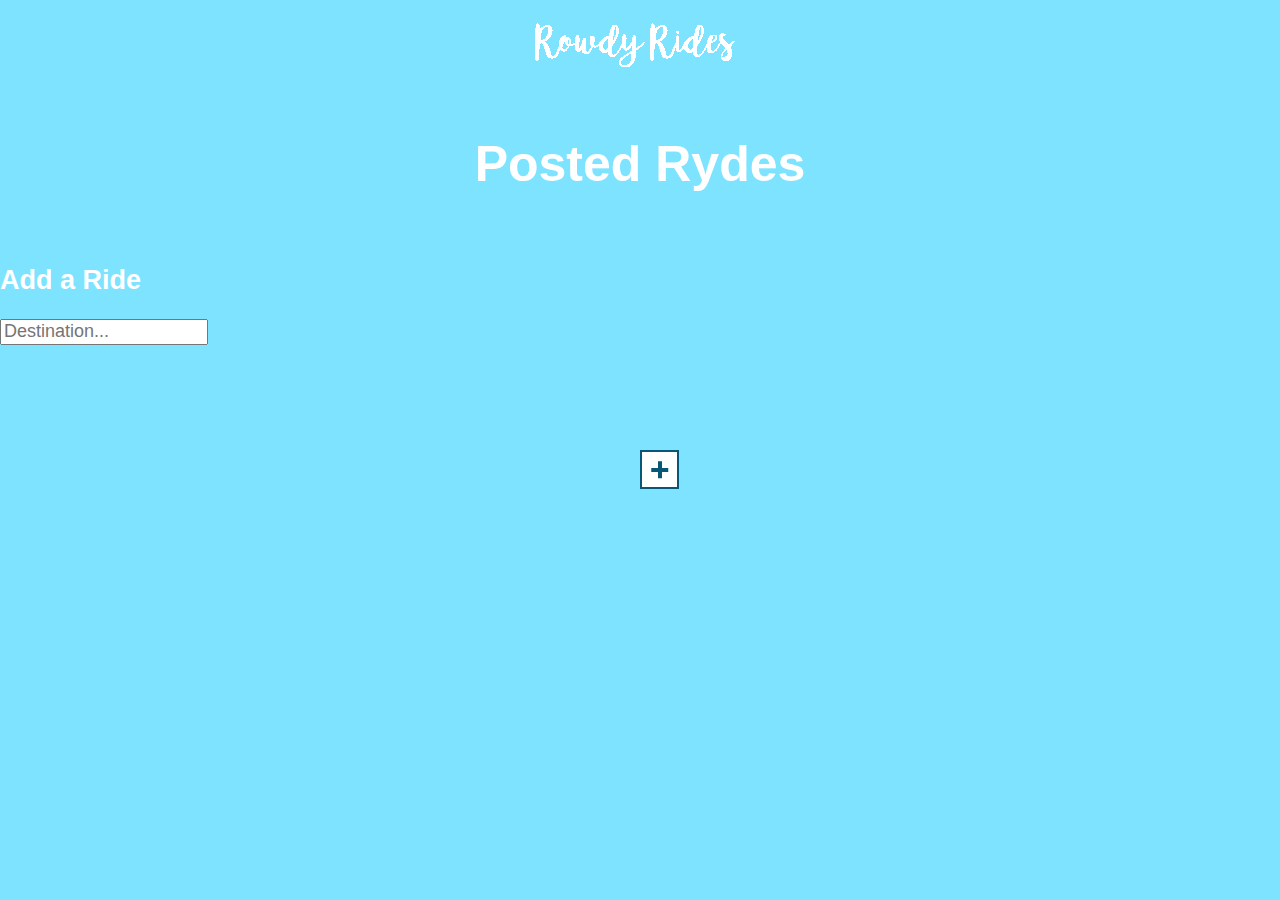
==== postings.html @ 412f8530 "added file into html" ====
<!doctype html>
<html class="no-js" lang="">
<head>
    <meta charset="utf-8">
    <meta name="description" content="">
    <meta name="viewport" content="width=device-width, initial-scale=1">
    <title>Rydes</title>

    <link rel="icon" href="favicon.jpeg" type="jpeg">
    <link rel="stylesheet" href="css/font.css">
    <link rel="stylesheet" href="css/normalize.css">
    <link rel="stylesheet" href="/css/message.css">
    <link rel="stylesheet" href="css/postings.css">
</head>
<body>
    <header>
        <img src="images/logo.png">
    </header>

    <h1> Posted Rydes </h1>
    <div id="myDIV" class="header">
        <h2>Add a Ride</h2>
        <input type="text" id="myInput" placeholder="Destination...">
        <span onclick="newElement()" class="button_plus"></span>
      </div>
    <ul id="postingList">
        
    </ul>


    <script src="js/postings.js"></script>
 </body>
---- css/font.css ----
@font-face {
    font-family: "fairplex-wide";
    font-style: normal;
    font-weight: 400;
    src: url("../fonts/fairplex-wide-n4.woff") format("woff2");
}
@font-face {
    font-family: "fairplex-wide";
    font-style: normal;
    font-weight: 700;
    src: url("../fonts/fairplex-wide-n7.woff") format("woff2");
}
---- css/message.css ----
.panel-default {
    border-color: #dddddd;
}
.panel {
    background-color: #ffffff;
    border: 1px solid rgba(0, 0, 0, 0);
    border-radius: 4px;
    box-shadow: 0 1px 1px rgba(0, 0, 0, 0.05);
}

.panel-default > .panel-heading {
    background-color: #f5f5f5;
    border-color: #dddddd;
    color: #333333;
}
.panel-heading {
    border-bottom: 1px solid rgba(0, 0, 0, 0);
    border-top-left-radius: 3px;
    border-top-right-radius: 3px;
    padding: 10px 15px;
}

.panel-title {
    color: inherit;
    font-size: 16px;
    margin-bottom: 0;
    margin-top: 0;
}

.configMessage {
    width: 100%;
    height: 100%;
    text-align: center;
    background: transparent;
    position: absolute;
    z-index: 2000;
}

.configMessage .panel {
    margin: auto;
    width: 40%;
    top: 50%;
    position: relative;
    transform: translateY(-50%);
    -ms-transform: translateY(-50%);
    -moz-transform: translateY(-50%);
    -webkit-transform: translateY(-50%);
    -o-transform: translateY(-50%);
    z-index: 100;
}

.configMessage .panel-body {
    text-align: left;
}

.configMessage .backdrop {
    position: absolute;
    width: 100%;
    height: 100%;
    background: #fff;
    opacity: 0.6;
    z-index: 50;
}
---- css/postings.css ----
body {
    background-color:rgb(125, 227, 255)
}
header, h1 {
    display: flex;
    justify-content: center;
    margin-bottom: 50px;
    font-size: 50px;
    color: white;
}
#myDIV{
    display: flex;
    flex-direction: column;
    align-content: center;
    margin-bottom: 50px;
    font-size: large;
    color: white;
}
#myInput {
    height: 20px;
    width: 200px;
}

ul li {
    cursor: pointer;
    position: relative;
    padding: 12px 8px 12px 40px;
    background: #eee;
    font-size: 18px;
    transition: 0.2s;
  
    /* make the list items unselectable */
    -webkit-user-select: none;
    -moz-user-select: none;
    -ms-user-select: none;
    user-select: none;
  }
  .button_plus {
    position: absolute;
    width: 35px;
    height: 35px;
    background: #fff;
    cursor: pointer;
    border: 2px solid #095776;
  
    /* Mittig */
    top: 50%;
    left: 50%;
  }
  
  .button_plus:after {
    content: '';
    position: absolute;
    transform: translate(-50%, -50%);
    height: 4px;
    width: 50%;
    background: #095776;
    top: 50%;
    left: 50%;
  }
  
  .button_plus:before {
    content: '';
    position: absolute;
    top: 50%;
    left: 50%;
    transform: translate(-50%, -50%);
    background: #095776;
    height: 50%;
    width: 4px;
  }
  
  .button_plus:hover:before,
  .button_plus:hover:after {
    background: #fff;
    transition: 0.2s;
  }
  
  .button_plus:hover {
    background-color: #095776;
    transition: 0.2s;
  }
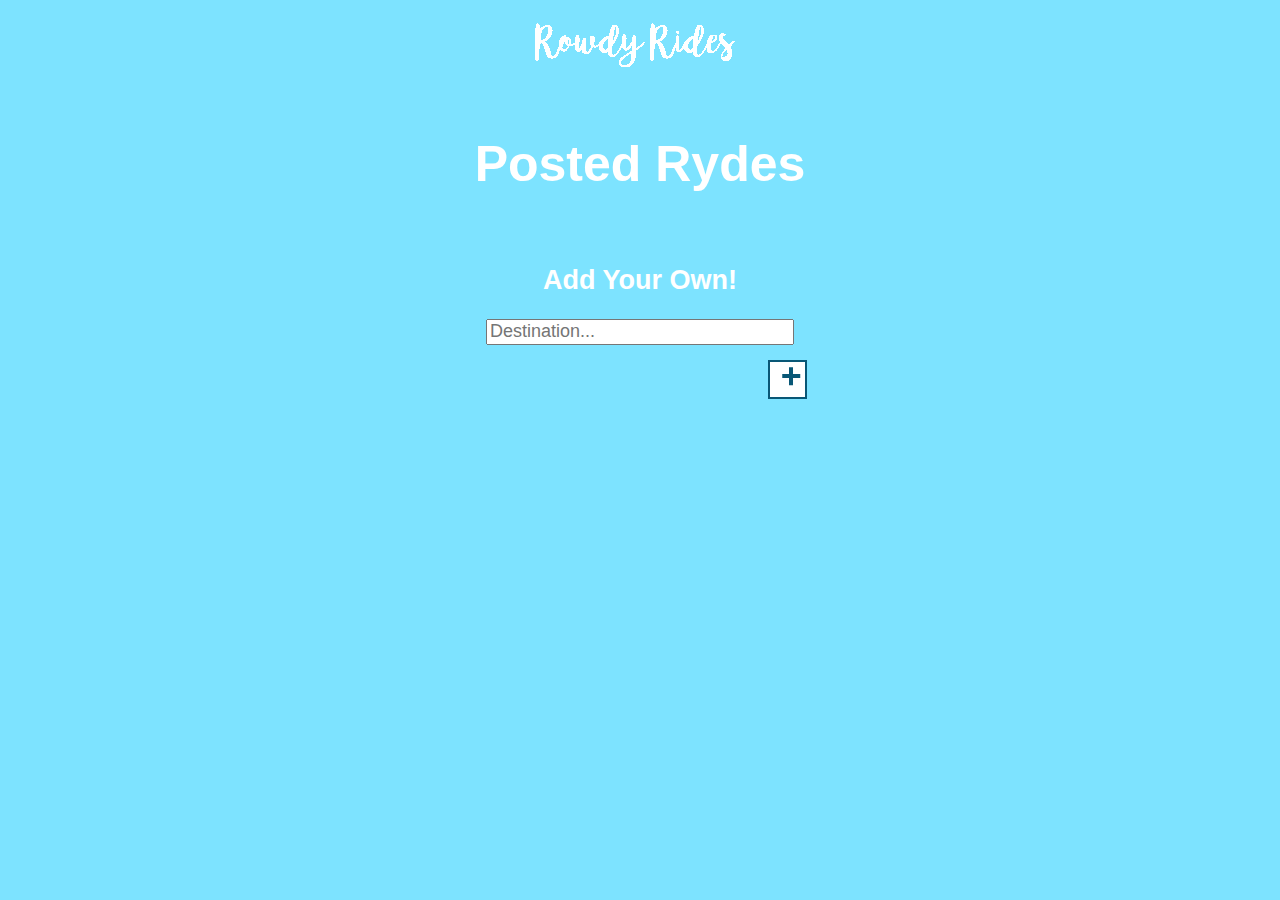
==== commit 5c54c135: "changed list to be inside div for centering" ====
--- a/postings.html
+++ b/postings.html
@@ -19,13 +19,14 @@
 
     <h1> Posted Rydes </h1>
     <div id="myDIV" class="header">
-        <h2>Add a Ride</h2>
+        <h2>Add Your Own!</h2>
         <input type="text" id="myInput" placeholder="Destination...">
         <span onclick="newElement()" class="button_plus"></span>
+        <ul id="postingList">
+        
+        </ul>
       </div>
-    <ul id="postingList">
-        
-    </ul>
+
 
 
     <script src="js/postings.js"></script>
--- a/css/postings.css
+++ b/css/postings.css
@@ -11,29 +11,33 @@
 #myDIV{
     display: flex;
     flex-direction: column;
-    align-content: center;
+    align-items: center;
     margin-bottom: 50px;
     font-size: large;
     color: white;
 }
 #myInput {
     height: 20px;
-    width: 200px;
+    width: 300px;
 }
 
 ul li {
     cursor: pointer;
-    position: relative;
     padding: 12px 8px 12px 40px;
     background: #eee;
     font-size: 18px;
     transition: 0.2s;
+    width: 300px;
+    height: 40px;
   
     /* make the list items unselectable */
     -webkit-user-select: none;
     -moz-user-select: none;
     -ms-user-select: none;
     user-select: none;
+  }
+  ul li:nth-child(odd) {
+    background: #f9f9f9;
   }
   .button_plus {
     position: absolute;
@@ -44,8 +48,8 @@
     border: 2px solid #095776;
   
     /* Mittig */
-    top: 50%;
-    left: 50%;
+    top: 40%;
+    left: 60%;
   }
   
   .button_plus:after {
@@ -55,15 +59,15 @@
     height: 4px;
     width: 50%;
     background: #095776;
-    top: 50%;
-    left: 50%;
+    top: 40%;
+    left: 60%;
   }
   
   .button_plus:before {
     content: '';
     position: absolute;
-    top: 50%;
-    left: 50%;
+    top: 40%;
+    left: 60%;
     transform: translate(-50%, -50%);
     background: #095776;
     height: 50%;
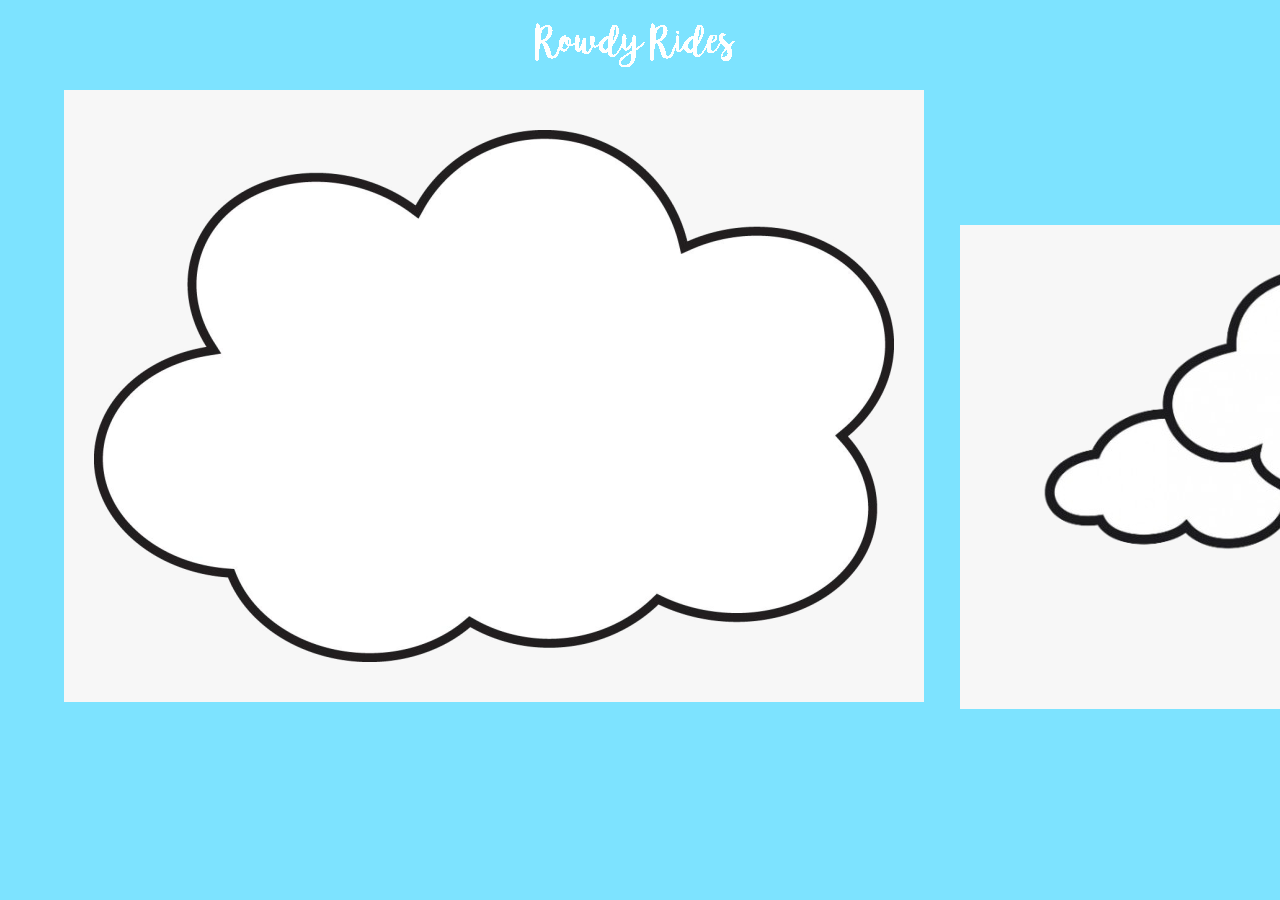
==== commit 4cd16e59: "changes" ====
--- a/postings.html
+++ b/postings.html
@@ -26,7 +26,10 @@
         
         </ul>
       </div>
-
+      <div class="apps">
+        <a class="app1-icon" href=""><img src="images/cloud1.png"></a>
+        <a class="app2-icon" href=""><img src="images/cloud2.png"></a>
+      </div>
 
 
     <script src="js/postings.js"></script>
--- a/css/postings.css
+++ b/css/postings.css
@@ -23,12 +23,13 @@
 
 ul li {
     cursor: pointer;
+    color: black;
     padding: 12px 8px 12px 40px;
     background: #eee;
     font-size: 18px;
     transition: 0.2s;
     width: 300px;
-    height: 40px;
+    height: 30px;
   
     /* make the list items unselectable */
     -webkit-user-select: none;
@@ -48,8 +49,8 @@
     border: 2px solid #095776;
   
     /* Mittig */
-    top: 40%;
-    left: 60%;
+    top: 37.4%;
+    left: 61%;
   }
   
   .button_plus:after {
@@ -59,15 +60,15 @@
     height: 4px;
     width: 50%;
     background: #095776;
-    top: 40%;
-    left: 60%;
+    top: 50%;
+    left: 50%;
   }
   
   .button_plus:before {
     content: '';
     position: absolute;
-    top: 40%;
-    left: 60%;
+    top: 50%;
+    left: 50%;
     transform: translate(-50%, -50%);
     background: #095776;
     height: 50%;
@@ -83,4 +84,14 @@
   .button_plus:hover {
     background-color: #095776;
     transition: 0.2s;
+  }
+  .app1-icon {
+    position: absolute;
+    left: 5%;
+    top: 10%;
+  }
+  .app2-icon {
+    position: absolute;
+    left: 75%;
+    top: 25%;
   }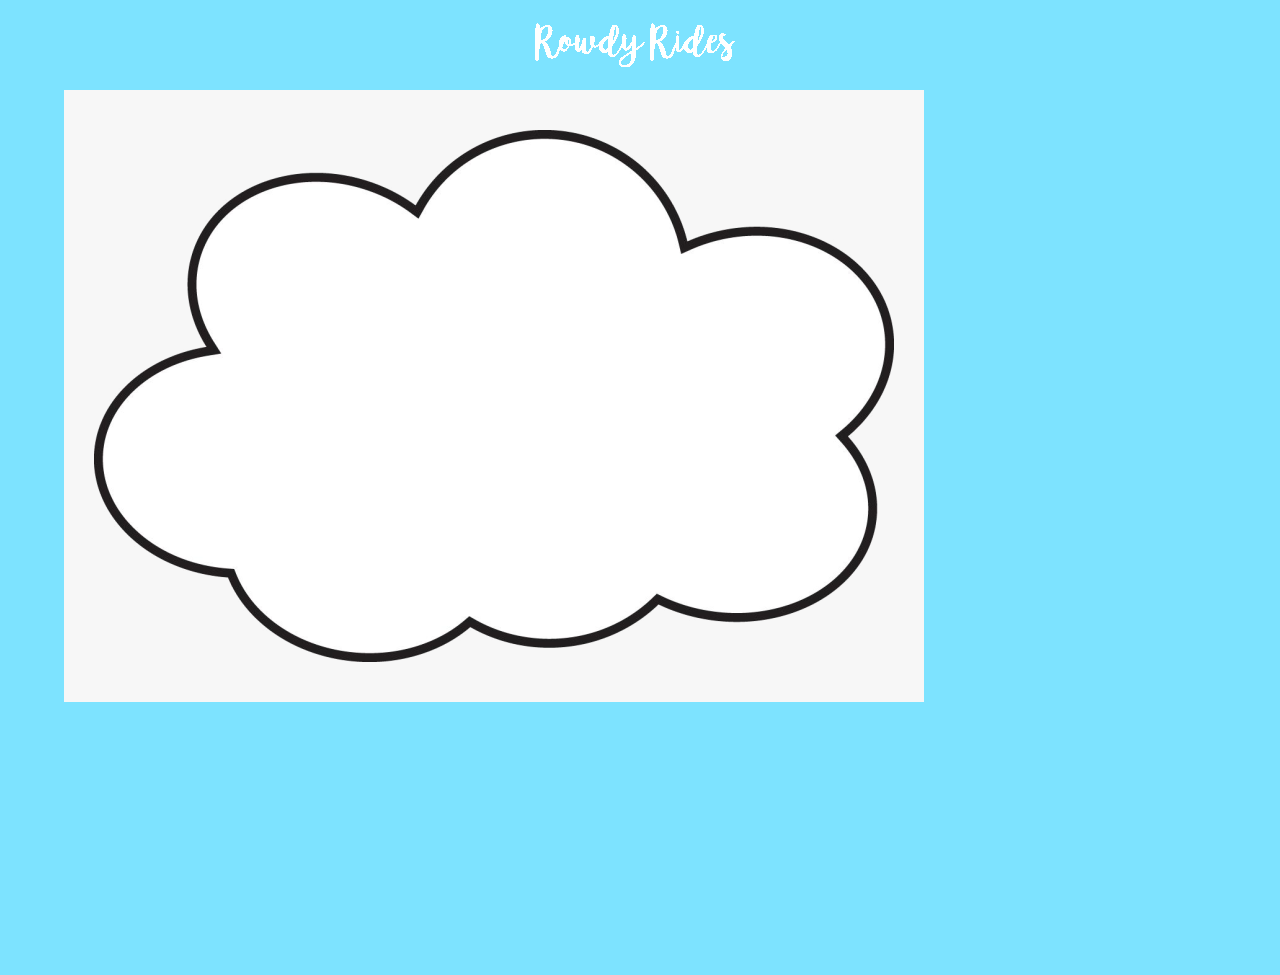
==== commit f6e505f5: "image changes" ====
--- a/postings.html
+++ b/postings.html
@@ -26,10 +26,12 @@
         
         </ul>
       </div>
-      <div class="apps">
-        <a class="app1-icon" href=""><img src="images/cloud1.png"></a>
-        <a class="app2-icon" href=""><img src="images/cloud2.png"></a>
-      </div>
+      <div class="app1-icon">
+        <a href=""><img src="images/cloud1.png"></a>
+        </div>
+    <div class="app2-icon">
+         <a class="app2-icon" href=""><img src="images/cloud2.png"></a>
+        </div>
 
 
     <script src="js/postings.js"></script>
--- a/css/postings.css
+++ b/css/postings.css
@@ -89,9 +89,13 @@
     position: absolute;
     left: 5%;
     top: 10%;
+    width: 500px;
+    height: 600px;
   }
   .app2-icon {
     position: absolute;
     left: 75%;
     top: 25%;
+    width: 500px;
+    height: 600px;
   }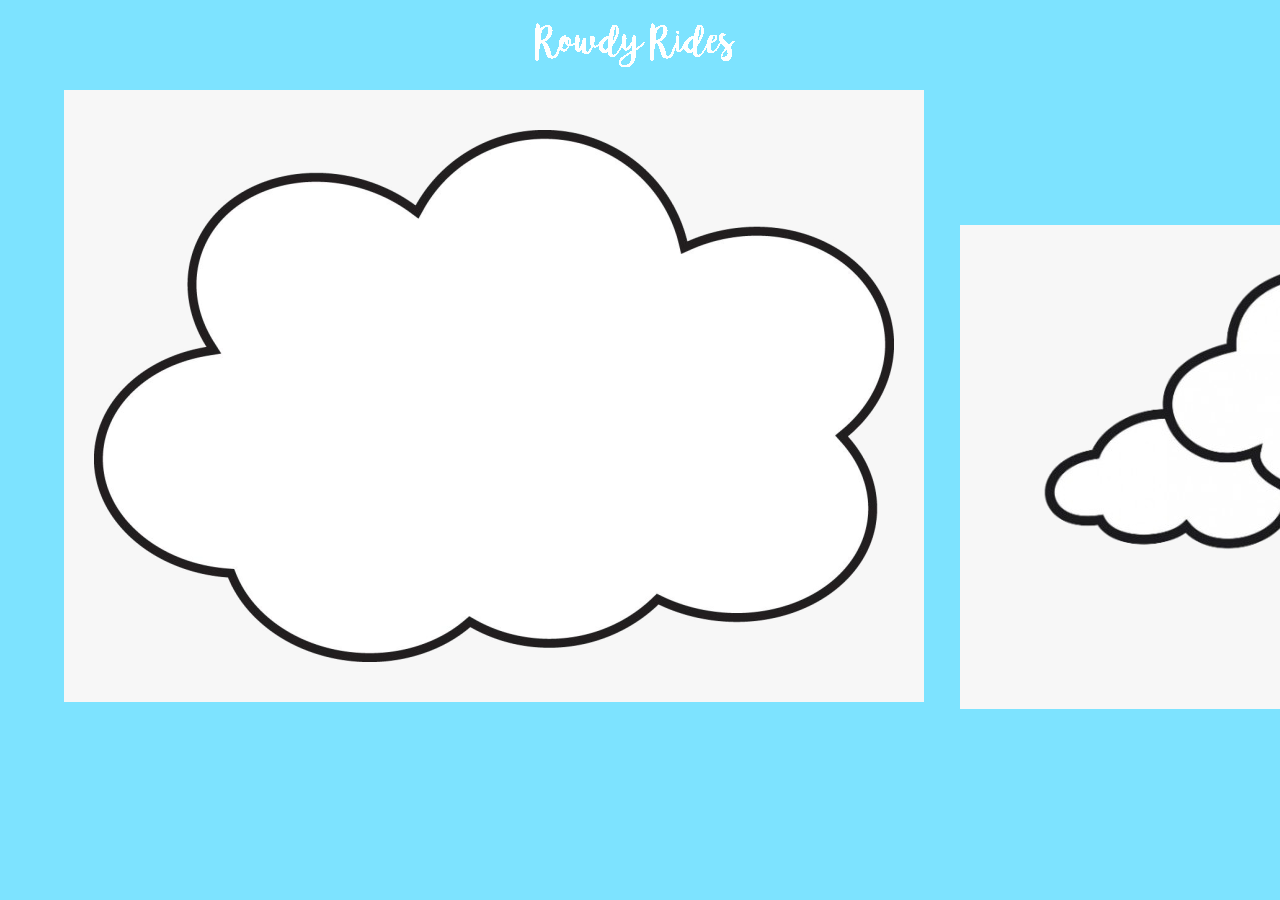
==== commit ba28b6ea: "more image resizing" ====
--- a/postings.html
+++ b/postings.html
@@ -30,7 +30,7 @@
         <a href=""><img src="images/cloud1.png"></a>
         </div>
     <div class="app2-icon">
-         <a class="app2-icon" href=""><img src="images/cloud2.png"></a>
+         <a href=""><img src="images/cloud2.png"></a>
         </div>
 
 
--- a/css/postings.css
+++ b/css/postings.css
@@ -89,13 +89,13 @@
     position: absolute;
     left: 5%;
     top: 10%;
-    width: 500px;
-    height: 600px;
+    max-width: 500px;
+    max-height: 600px;
   }
   .app2-icon {
     position: absolute;
     left: 75%;
     top: 25%;
-    width: 500px;
-    height: 600px;
+    max-width: 500px;
+    max-height: 600px;
   }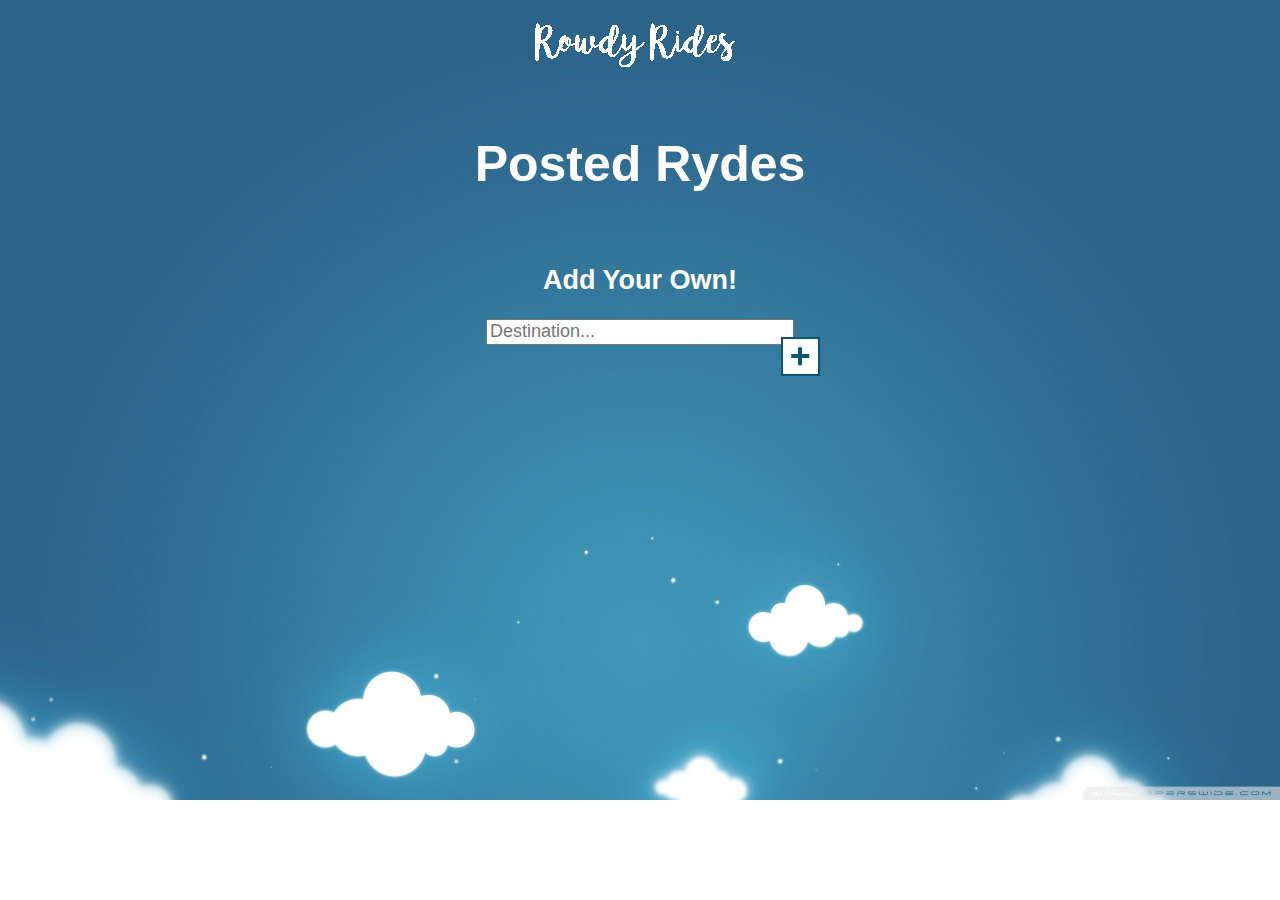
==== commit 678c713c: "changing background of postings" ====
--- a/postings.html
+++ b/postings.html
@@ -26,13 +26,6 @@
         
         </ul>
       </div>
-      <div class="app1-icon">
-        <a href=""><img src="images/cloud1.png"></a>
-        </div>
-    <div class="app2-icon">
-         <a href=""><img src="images/cloud2.png"></a>
-        </div>
-
 
     <script src="js/postings.js"></script>
  </body>   --- a/css/postings.css
+++ b/css/postings.css
@@ -85,17 +85,8 @@
     background-color: #095776;
     transition: 0.2s;
   }
-  .app1-icon {
-    position: absolute;
-    left: 5%;
-    top: 10%;
-    max-width: 500px;
-    max-height: 600px;
-  }
-  .app2-icon {
-    position: absolute;
-    left: 75%;
-    top: 25%;
-    max-width: 500px;
-    max-height: 600px;
+
+  body {
+    background:url(../images/background-cloud.jpg) no-repeat top;
+    background-size:cover;
   }